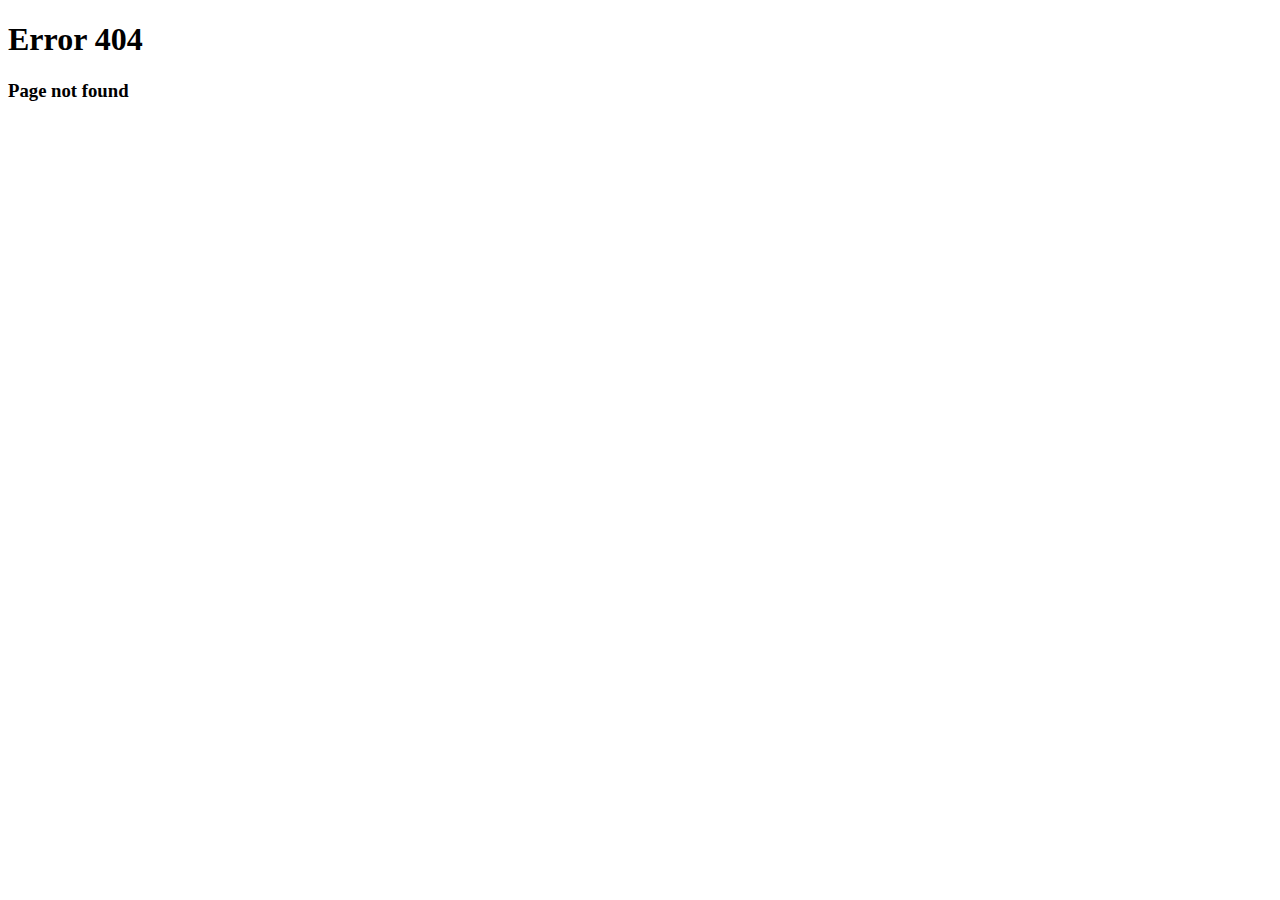
==== index.html @ f4a0c276 "criação index" ====
<!DOCTYPE html>
<html lang="en">
<head>
    <meta charset="UTF-8">
    <meta http-equiv="X-UA-Compatible" content="IE=edge">
    <meta name="viewport" content="width=device-width, initial-scale=1.0">
    <title>DSMoviet</title>
</head>
<body>
    <h1>Error 404</h1>
    <h3>Page not found</h3>
</body>
</html>
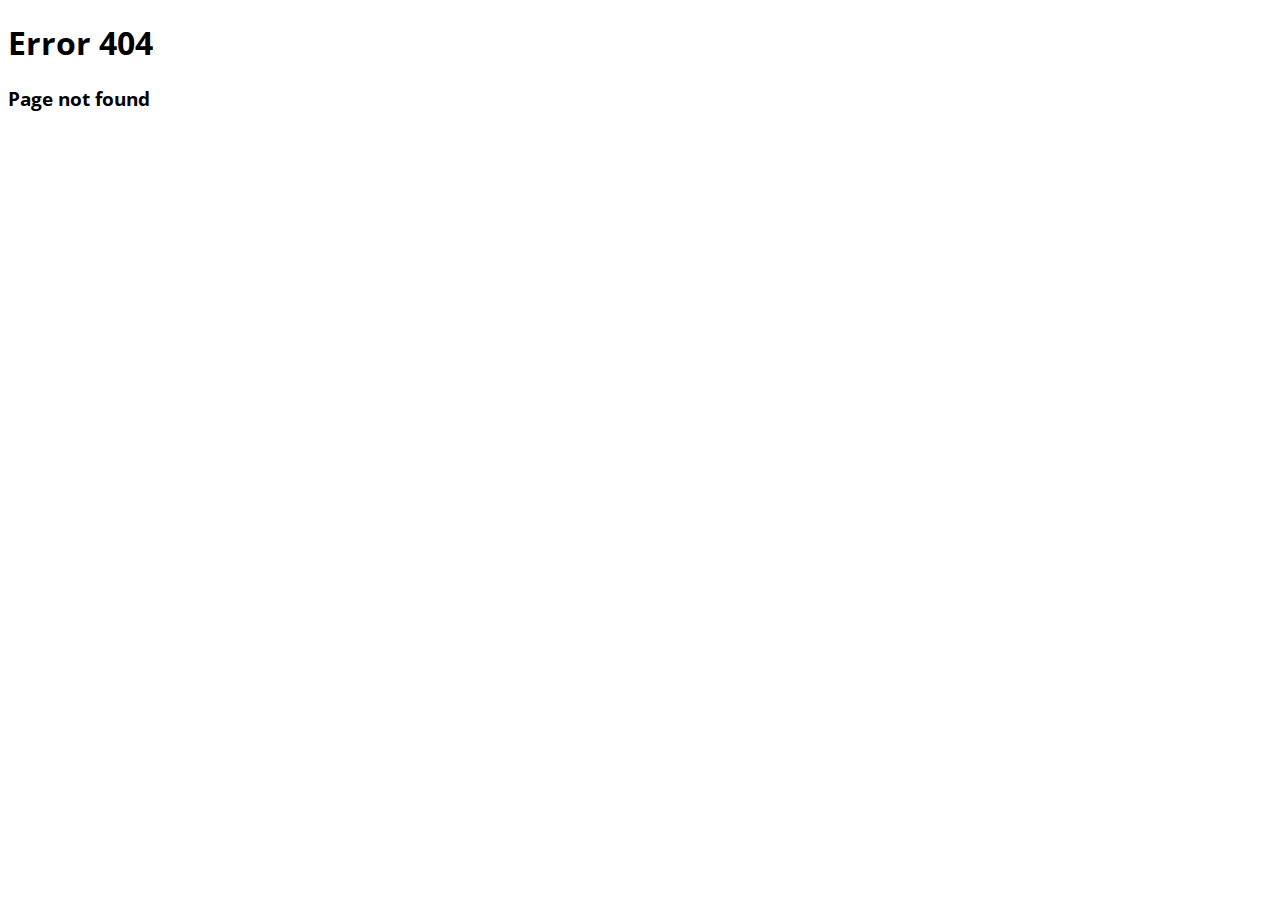
==== commit e2f385f6: "Google fonts" ====
--- a/index.html
+++ b/index.html
@@ -4,7 +4,11 @@
     <meta charset="UTF-8">
     <meta http-equiv="X-UA-Compatible" content="IE=edge">
     <meta name="viewport" content="width=device-width, initial-scale=1.0">
-    <title>DSMoviet</title>
+    <title>DSMovie</title>
+    <link href="https://cdn.jsdelivr.net/npm/bootstrap@5.1.3/dist/css/bootstrap.min.css" rel="stylesheet" integrity="sha384-1BmE4kWBq78iYhFldvKuhfTAU6auU8tT94WrHftjDbrCEXSU1oBoqyl2QvZ6jIW3" crossorigin="anonymous">
+
+    <link rel="stylesheet" href="CSS/styles.css">
+
 </head>
 <body>
     <h1>Error 404</h1>
--- a/CSS/styles.css
+++ b/CSS/styles.css
@@ -0,0 +1,5 @@
+@import url('https://fonts.googleapis.com/css2?family=Open+Sans:wght@300;400;700&display=swap');
+
+*{
+    font-family: 'Open Sans', sans-serif;
+}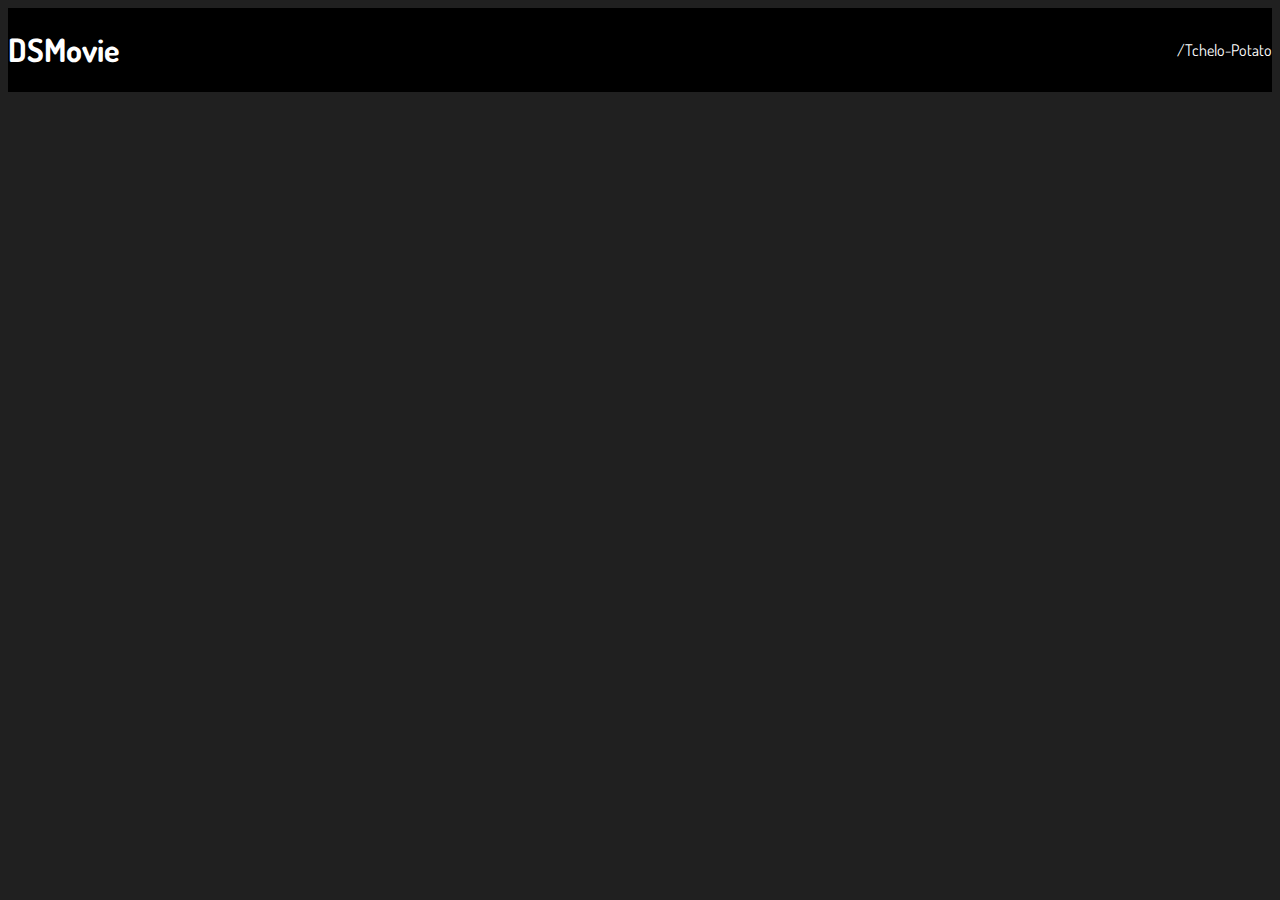
==== commit 518d67eb: "Barra superior parte 1" ====
--- a/index.html
+++ b/index.html
@@ -11,7 +11,11 @@
 
 </head>
 <body>
-    <h1>Error 404</h1>
-    <h3>Page not found</h3>
+    <header>
+        <nav class="container">
+            <h1>DSMovie</h1>
+            <a href="https://github.com/Tchelo-Potato">/Tchelo-Potato</a>
+        </nav>
+    </header>
 </body>
 </html>--- a/CSS/styles.css
+++ b/CSS/styles.css
@@ -1,5 +1,28 @@
-@import url('https://fonts.googleapis.com/css2?family=Open+Sans:wght@300;400;700&display=swap');
+@import url('https://fonts.googleapis.com/css2?family=Dosis:wght@300;400;700&display=swap');
+
 
 *{
-    font-family: 'Open Sans', sans-serif;
+    box-sizing: border-box;
+    font-family: 'Dosis', sans-serif;
+}
+
+html, body {
+    background-color: rgb(32, 32, 32);
+}
+
+nav {
+    display: flex;
+    align-items: center;
+    justify-content: space-between;
+}
+
+
+header{
+    background-color: #000000;
+    color: #fff;
+}
+
+a, a:hover{
+    text-decoration: none;
+    color: unset;
 }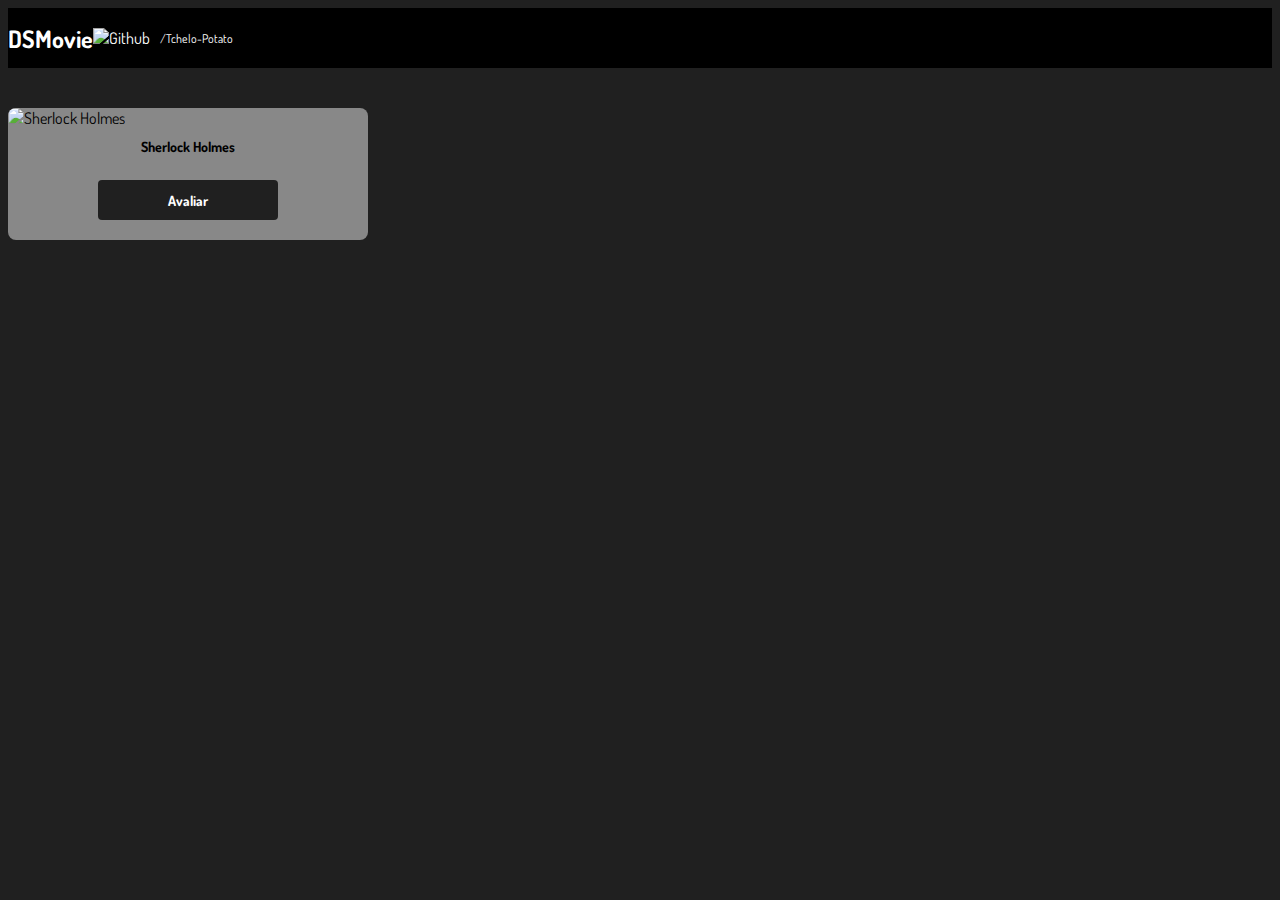
==== commit 02dcc4c6: "Movie Card" ====
--- a/index.html
+++ b/index.html
@@ -14,8 +14,26 @@
     <header>
         <nav class="container">
             <h1>DSMovie</h1>
-            <a href="https://github.com/Tchelo-Potato">/Tchelo-Potato</a>
+            <div class="dsmovie-contact-container">
+                <img src="img/github.svg" alt="Github">
+                <a href="https://github.com/Tchelo-Potato">/Tchelo-Potato</a>
+            </div>
+            
         </nav>
     </header>
+
+<main>
+<section id="dsmovie-card-list" class="container">
+    <div class="dsmovie-card">
+        <img src="https://www.themoviedb.org/t/p/w533_and_h300_bestv2/k66wW641A5Tok6OHMAsCbxM0UpG.jpg" alt="Sherlock Holmes">
+        <div class="dsmovie-card-description">
+           <h3>Sherlock Holmes</h3>
+           <a class="dsmovie-btn" href="form.html">Avaliar</a>
+        </div>
+    </div>
+</section>
+
+</main>
+
 </body>
 </html>--- a/CSS/styles.css
+++ b/CSS/styles.css
@@ -1,5 +1,16 @@
 @import url('https://fonts.googleapis.com/css2?family=Dosis:wght@300;400;700&display=swap');
 
+:root {
+    --bg-gray: rgb(32, 32, 32);
+    --color-primary: black;
+    --white: #fff;
+    --text-grey: #4a4a4a
+    margin: 0;
+}
+
+h1, h2, h3, h4, h5, h6 {
+    margin: 0;
+}
 
 *{
     box-sizing: border-box;
@@ -7,7 +18,7 @@
 }
 
 html, body {
-    background-color: rgb(32, 32, 32);
+    background-color: var(--bg-gray);
 }
 
 nav {
@@ -16,13 +27,75 @@
     justify-content: space-between;
 }
 
+nav h1 {
+    font-size: 24px;
+    font-weight: 700;
+}
+
+nav a {
+    font-size: 12px;
+    font-weight: 400;
+}
 
 header{
-    background-color: #000000;
-    color: #fff;
+    background-color: var(--color-primary);
+    color: var(--white);
+    height: 60px;
+    display: flex;
+    align-items: center;
 }
 
 a, a:hover{
     text-decoration: none;
     color: unset;
+}
+
+.dsmovie-contact-container {
+    display: flex;
+    align-items: center;
+}
+
+.dsmovie-contact-container img {
+    margin-right: 10px;
+}
+
+.dsmovie-card {
+    width: 360px;
+    background-color: #888;
+    border-radius: 8px;
+}
+
+#dsmovie-card-list {
+    padding: 40px 0;
+}
+
+.dsmovie-card img {
+    width: 100%;
+    border-radius: 8px 8px 0 0;
+}
+
+.dsmovie-card-description {
+    padding: 10px 0 20px 0;
+    display: flex;
+    flex-direction: column;
+    align-items: center;
+}
+
+.dsmovie-card-description h3 {
+    font-size: 14px;
+    font-weight: 700;
+    margin-bottom: 25px;
+}
+
+.dsmovie-btn, .dsmovie-btn:hover {
+    width: 180px;
+    height: 40px;
+    background-color:var(--bg-gray);
+    color: var(--white);
+    font-size: 14px;
+    font-weight: 700;
+    display: flex;
+    align-items: center;
+    justify-content: center;
+    border-radius: 4px;
 }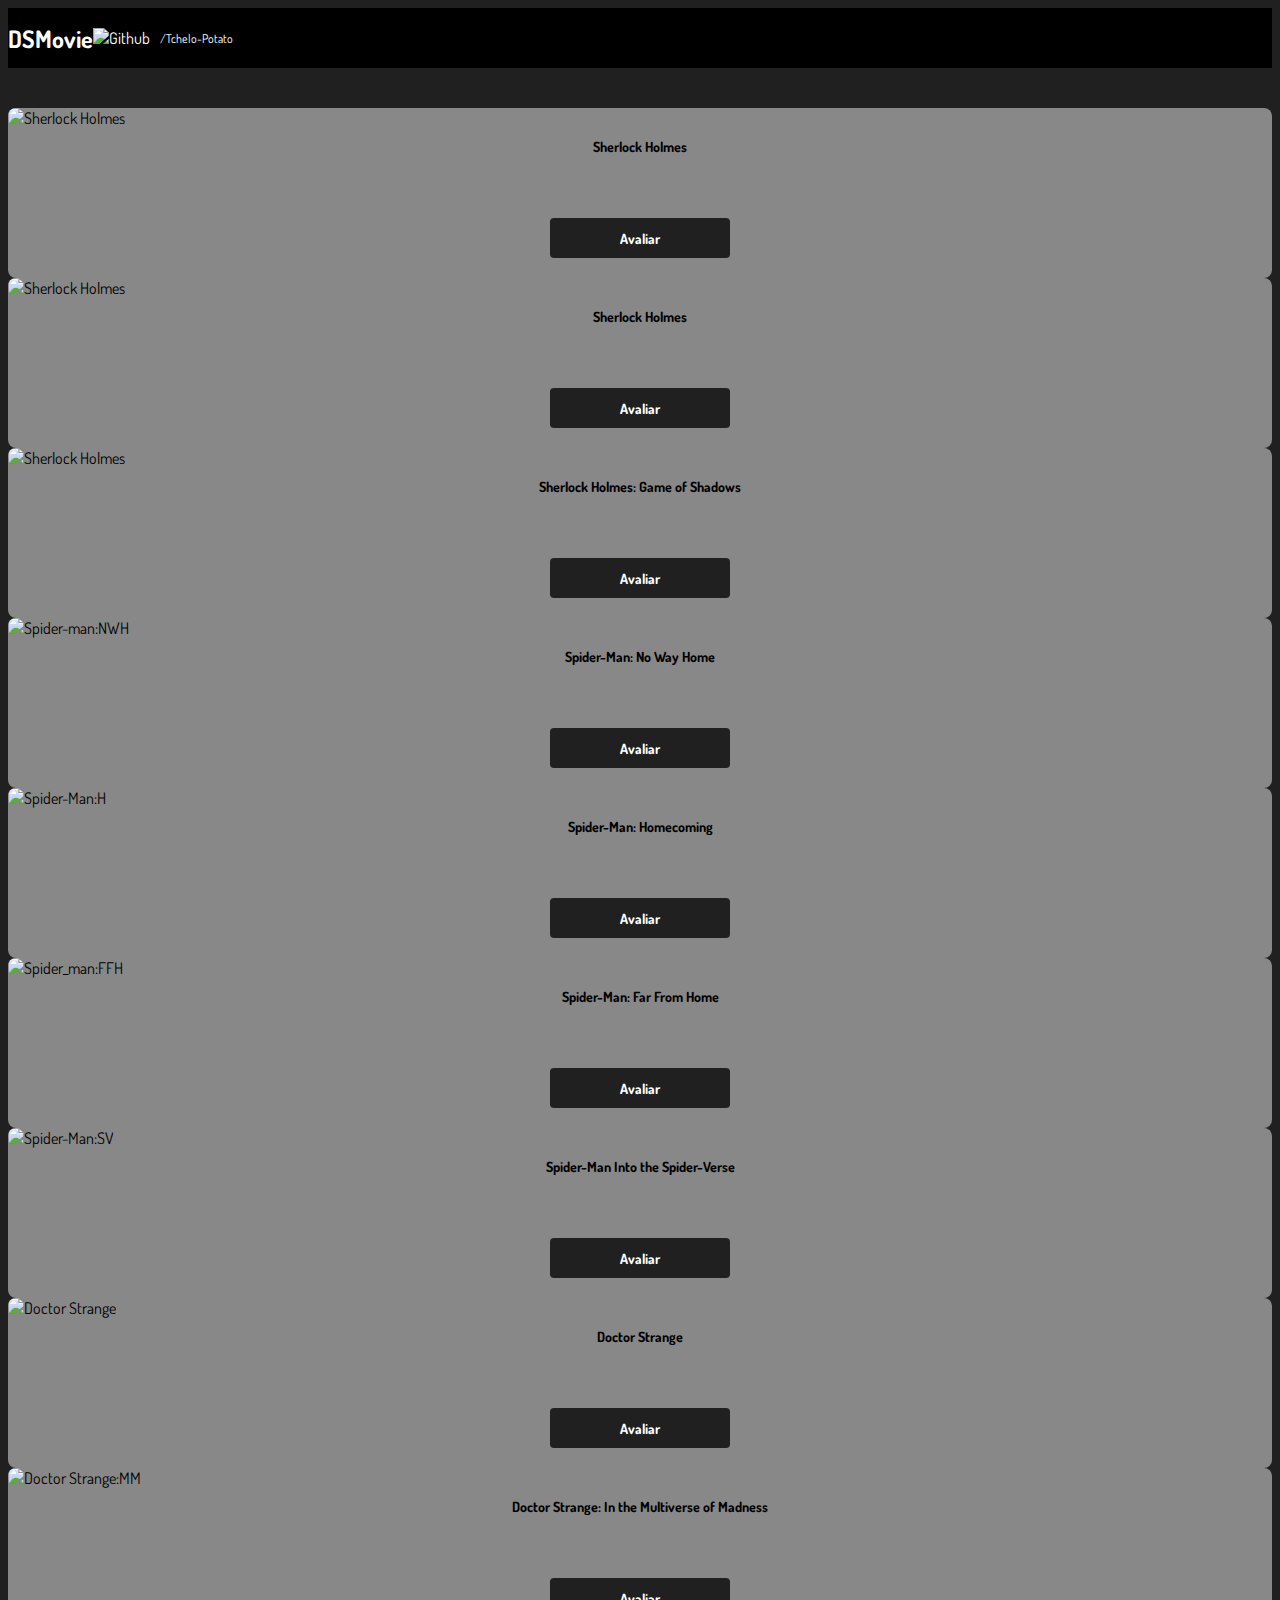
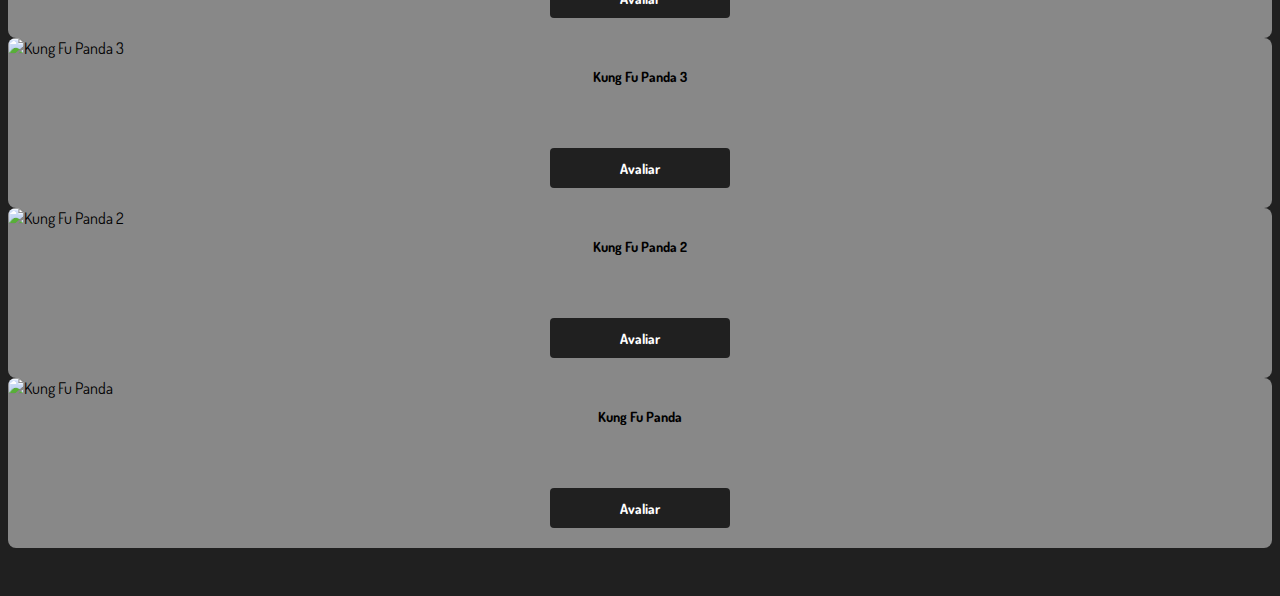
==== commit 0b6d2724: "Listagem de cards" ====
--- a/index.html
+++ b/index.html
@@ -24,13 +24,124 @@
 
 <main>
 <section id="dsmovie-card-list" class="container">
-    <div class="dsmovie-card">
-        <img src="https://www.themoviedb.org/t/p/w533_and_h300_bestv2/k66wW641A5Tok6OHMAsCbxM0UpG.jpg" alt="Sherlock Holmes">
-        <div class="dsmovie-card-description">
-           <h3>Sherlock Holmes</h3>
-           <a class="dsmovie-btn" href="form.html">Avaliar</a>
+    <div class="row">
+        <div class="col-sm-6 col-lg-4 col-xl-3 mb-3">
+            <div class="dsmovie-card">
+                <img src="https://www.themoviedb.org/t/p/w533_and_h300_bestv2/k66wW641A5Tok6OHMAsCbxM0UpG.jpg" alt="Sherlock Holmes">
+                <div class="dsmovie-card-description">
+                   <h3>Sherlock Holmes</h3>
+                   <a class="dsmovie-btn" href="form.html">Avaliar</a>
+                </div>
+            </div>
         </div>
+        
+        <div class="col-sm-6 col-lg-4 col-xl-3 mb-3">
+            <div class="dsmovie-card">
+                <img src="https://www.themoviedb.org/t/p/w533_and_h300_bestv2/veXdzn7LL0bFIDGmE7tTkvRg0qV.jpg" alt="Sherlock Holmes">
+                <div class="dsmovie-card-description">
+                   <h3>Sherlock Holmes</h3>
+                   <a class="dsmovie-btn" href="form.html">Avaliar</a>
+                </div>
+            </div>
+        </div>
+        
+        <div class="col-sm-6 col-lg-4 col-xl-3 mb-3">
+            <div class="dsmovie-card">
+                <img src="https://www.themoviedb.org/t/p/w533_and_h300_bestv2/nVMalJRUsOeGP5xPx9ULmirZ4cJ.jpg" alt="Sherlock Holmes">
+                <div class="dsmovie-card-description">
+                   <h3>Sherlock Holmes: Game of Shadows</h3>
+                   <a class="dsmovie-btn" href="form.html">Avaliar</a>
+                </div>
+            </div>
+        </div>
+        
+        <div class="col-sm-6 col-lg-4 col-xl-3 mb-3">
+            <div class="dsmovie-card">
+                <img src="https://www.themoviedb.org/t/p/w533_and_h300_bestv2/p4ZeIgm14xiLVGJv1hguBDx9QvJ.jpg" alt="Spider-man:NWH">
+                <div class="dsmovie-card-description">
+                   <h3>Spider-Man: No Way Home</h3>
+                   <a class="dsmovie-btn" href="form.html">Avaliar</a>
+                </div>
+            </div>
+        </div>
+        
+        <div class="col-sm-6 col-lg-4 col-xl-3 mb-3">
+            <div class="dsmovie-card">
+                <img src="https://www.themoviedb.org/t/p/w500_and_h282_face/tTlAA0REGPXSZPBfWyTW9ipIv1I.jpg" alt="Spider-Man:H">
+                <div class="dsmovie-card-description">
+                   <h3>Spider-Man: Homecoming</h3>
+                   <a class="dsmovie-btn" href="form.html">Avaliar</a>
+                </div>
+            </div>
+        </div>
+
+        <div class="col-sm-6 col-lg-4 col-xl-3 mb-3">
+            <div class="dsmovie-card">
+                <img src="https://www.themoviedb.org/t/p/w500_and_h282_face/vamhMTvh9m9zFHDoR0v1nRtf6T4.jpg" alt="Spider_man:FFH">
+                <div class="dsmovie-card-description">
+                   <h3>Spider-Man: Far From Home</h3>
+                   <a class="dsmovie-btn" href="form.html">Avaliar</a>
+                </div>
+            </div>
+        </div>
+        <div class="col-sm-6 col-lg-4 col-xl-3 mb-3">
+            <div class="dsmovie-card">
+                <img src="https://www.themoviedb.org/t/p/w533_and_h300_bestv2/jqwM0nhOLEFI1HHBabwr80Od3TC.jpg" alt="Spider-Man:SV">
+                <div class="dsmovie-card-description">
+                   <h3>Spider-Man Into the Spider-Verse</h3>
+                   <a class="dsmovie-btn" href="form.html">Avaliar</a>
+                </div>
+            </div>
+        </div>
+        <div class="col-sm-6 col-lg-4 col-xl-3 mb-3">
+            <div class="dsmovie-card">
+                <img src="https://www.themoviedb.org/t/p/w533_and_h300_bestv2/maa4191Pfvs3SGR3ECYC34kaRGQ.jpg" alt="Doctor Strange">
+                <div class="dsmovie-card-description">
+                   <h3>Doctor Strange</h3>
+                   <a class="dsmovie-btn" href="form.html">Avaliar</a>
+                </div>
+            </div>
+        </div>
+        <div class="col-sm-6 col-lg-4 col-xl-3 mb-3">
+            <div class="dsmovie-card">
+                <img src="https://www.themoviedb.org/t/p/w500_and_h282_face/gUNRlH66yNDH3NQblYMIwgZXJ2u.jpg" alt="Doctor Strange:MM">
+                <div class="dsmovie-card-description">
+                   <h3>Doctor Strange: In the Multiverse of Madness</h3>
+                   <a class="dsmovie-btn" href="form.html">Avaliar</a>
+                </div>
+            </div>
+        </div>
+        <div class="col-sm-6 col-lg-4 col-xl-3 mb-3">
+            <div class="dsmovie-card">
+                <img src="https://www.themoviedb.org/t/p/w533_and_h300_bestv2/uT5G4fA7jKxlJNfwYPMm353f5AI.jpg" alt="Kung Fu Panda 3">
+                <div class="dsmovie-card-description">
+                   <h3>Kung Fu Panda 3</h3>
+                   <a class="dsmovie-btn" href="form.html">Avaliar</a>
+                </div>
+            </div>
+        </div>
+        <div class="col-sm-6 col-lg-4 col-xl-3 mb-3">
+            <div class="dsmovie-card">
+                <img src="https://www.themoviedb.org/t/p/w500_and_h282_face/7BdxZXbSkUiVeCRXKD3hi9KYeWm.jpg" alt="Kung Fu Panda 2">
+                <div class="dsmovie-card-description">
+                   <h3>Kung Fu Panda 2</h3>
+                   <a class="dsmovie-btn" href="form.html">Avaliar</a>
+                </div>
+            </div>
+        </div>
+        <div class="col-sm-6 col-lg-4 col-xl-3 mb-3">
+            <div class="dsmovie-card">
+                <img src="https://www.themoviedb.org/t/p/w533_and_h300_bestv2/ykdS8bR7eKwjANHeVSSsdyU45ia.jpg" alt="Kung Fu Panda">
+                <div class="dsmovie-card-description">
+                   <h3>Kung Fu Panda</h3>
+                   <a class="dsmovie-btn" href="form.html">Avaliar</a>
+                </div>
+            </div>
+        </div>
+        
+
     </div>
+   
 </section>
 
 </main>
--- a/CSS/styles.css
+++ b/CSS/styles.css
@@ -60,7 +60,7 @@
 }
 
 .dsmovie-card {
-    width: 360px;
+    width: 100%;
     background-color: #888;
     border-radius: 8px;
 }
@@ -75,16 +75,19 @@
 }
 
 .dsmovie-card-description {
-    padding: 10px 0 20px 0;
+    padding: 10px 20px 20px 20px;
     display: flex;
     flex-direction: column;
     align-items: center;
+    justify-content: space-between;
+    min-height: 150px;
 }
 
 .dsmovie-card-description h3 {
     font-size: 14px;
     font-weight: 700;
     margin-bottom: 25px;
+    text-align: center;
 }
 
 .dsmovie-btn, .dsmovie-btn:hover {
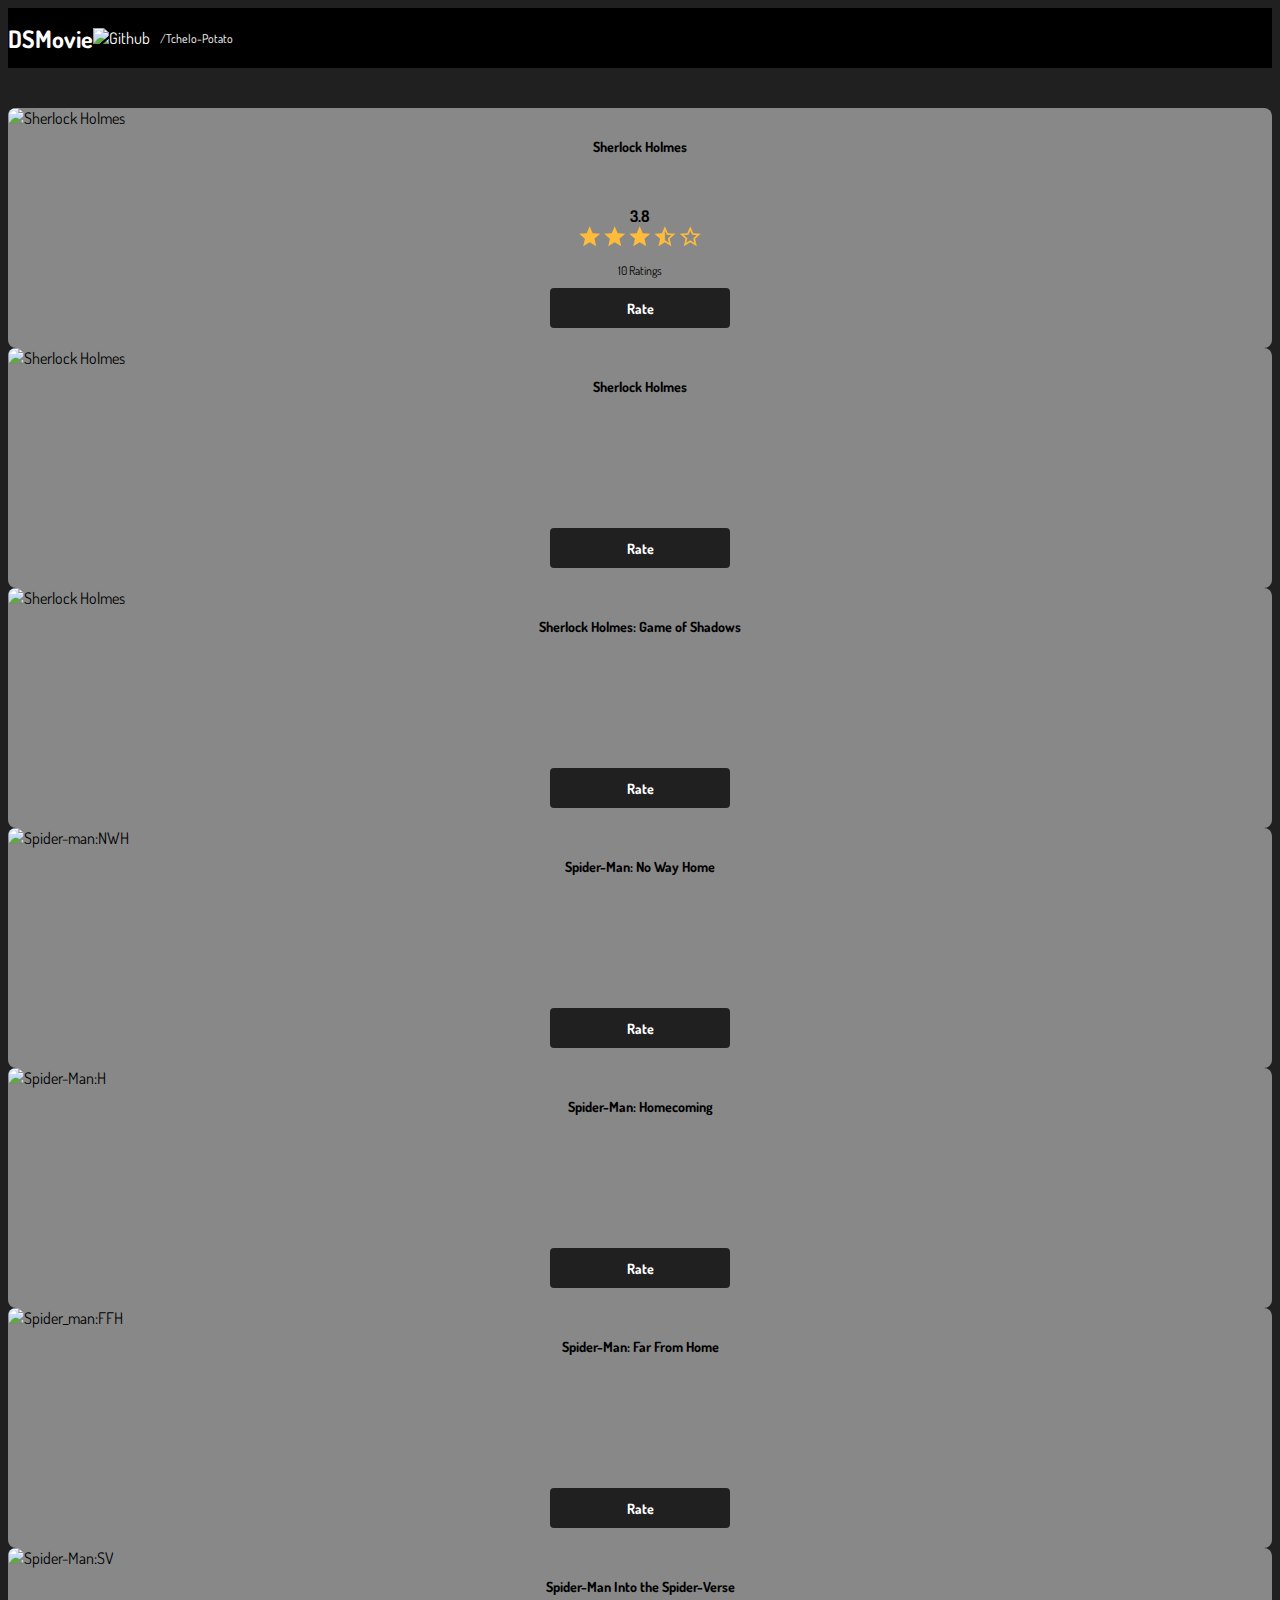
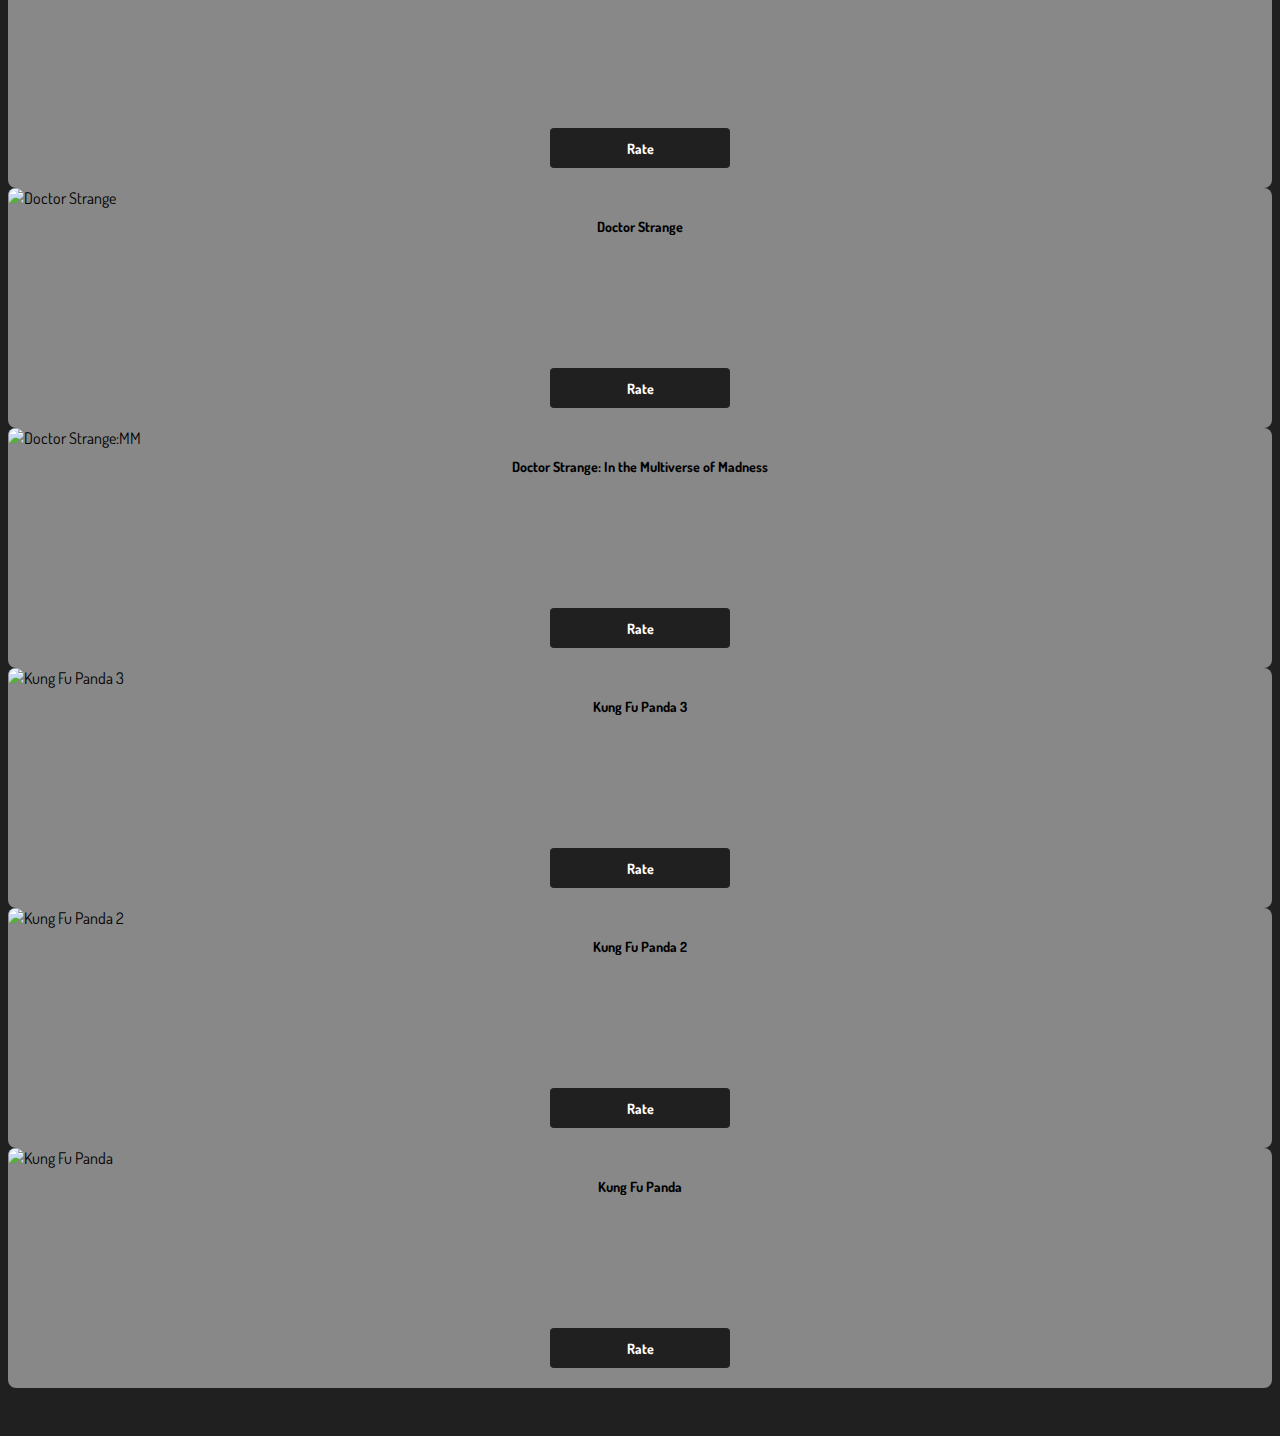
==== commit 27b280c8: "avaliação com estrelas" ====
--- a/index.html
+++ b/index.html
@@ -1,15 +1,18 @@
 <!DOCTYPE html>
 <html lang="en">
+
 <head>
     <meta charset="UTF-8">
     <meta http-equiv="X-UA-Compatible" content="IE=edge">
     <meta name="viewport" content="width=device-width, initial-scale=1.0">
     <title>DSMovie</title>
-    <link href="https://cdn.jsdelivr.net/npm/bootstrap@5.1.3/dist/css/bootstrap.min.css" rel="stylesheet" integrity="sha384-1BmE4kWBq78iYhFldvKuhfTAU6auU8tT94WrHftjDbrCEXSU1oBoqyl2QvZ6jIW3" crossorigin="anonymous">
+    <link href="https://cdn.jsdelivr.net/npm/bootstrap@5.1.3/dist/css/bootstrap.min.css" rel="stylesheet"
+        integrity="sha384-1BmE4kWBq78iYhFldvKuhfTAU6auU8tT94WrHftjDbrCEXSU1oBoqyl2QvZ6jIW3" crossorigin="anonymous">
 
     <link rel="stylesheet" href="CSS/styles.css">
 
 </head>
+
 <body>
     <header>
         <nav class="container">
@@ -18,133 +21,158 @@
                 <img src="img/github.svg" alt="Github">
                 <a href="https://github.com/Tchelo-Potato">/Tchelo-Potato</a>
             </div>
-            
+
         </nav>
     </header>
 
-<main>
-<section id="dsmovie-card-list" class="container">
-    <div class="row">
-        <div class="col-sm-6 col-lg-4 col-xl-3 mb-3">
-            <div class="dsmovie-card">
-                <img src="https://www.themoviedb.org/t/p/w533_and_h300_bestv2/k66wW641A5Tok6OHMAsCbxM0UpG.jpg" alt="Sherlock Holmes">
-                <div class="dsmovie-card-description">
-                   <h3>Sherlock Holmes</h3>
-                   <a class="dsmovie-btn" href="form.html">Avaliar</a>
+    <main>
+        <section id="dsmovie-card-list" class="container">
+            <div class="row">
+                <div class="col-sm-6 col-lg-4 col-xl-3 mb-3">
+                    <div class="dsmovie-card">
+                        <img src="https://www.themoviedb.org/t/p/w533_and_h300_bestv2/k66wW641A5Tok6OHMAsCbxM0UpG.jpg"
+                            alt="Sherlock Holmes">
+                        <div class="dsmovie-card-description">
+                            <h3>Sherlock Holmes</h3>
+                            <div class="dsmovie-card-description-bottom">
+                                <h4>3.8</h4>
+                                <div>
+                                    <img src="img/Estrela.svg" alt="Star">
+                                    <img src="img/Estrela.svg" alt="Star">
+                                    <img src="img/Estrela.svg" alt="Star">
+                                    <img src="img/meia estrela.svg" alt="Star">
+                                    <img src="img/0 estrela.svg" alt="Star">
+                                </div>
+                                <p>10 Ratings</p>
+                                <a class="dsmovie-btn" href="form.html">Rate</a>
+                            </div>
+
+                        </div>
+                    </div>
                 </div>
+
+                <div class="col-sm-6 col-lg-4 col-xl-3 mb-3">
+                    <div class="dsmovie-card">
+                        <img src="https://www.themoviedb.org/t/p/w533_and_h300_bestv2/veXdzn7LL0bFIDGmE7tTkvRg0qV.jpg"
+                            alt="Sherlock Holmes">
+                        <div class="dsmovie-card-description">
+                            <h3>Sherlock Holmes</h3>
+                            <a class="dsmovie-btn" href="form.html">Rate</a>
+                        </div>
+                    </div>
+                </div>
+
+                <div class="col-sm-6 col-lg-4 col-xl-3 mb-3">
+                    <div class="dsmovie-card">
+                        <img src="https://www.themoviedb.org/t/p/w533_and_h300_bestv2/nVMalJRUsOeGP5xPx9ULmirZ4cJ.jpg"
+                            alt="Sherlock Holmes">
+                        <div class="dsmovie-card-description">
+                            <h3>Sherlock Holmes: Game of Shadows</h3>
+                            <a class="dsmovie-btn" href="form.html">Rate</a>
+                        </div>
+                    </div>
+                </div>
+
+                <div class="col-sm-6 col-lg-4 col-xl-3 mb-3">
+                    <div class="dsmovie-card">
+                        <img src="https://www.themoviedb.org/t/p/w533_and_h300_bestv2/p4ZeIgm14xiLVGJv1hguBDx9QvJ.jpg"
+                            alt="Spider-man:NWH">
+                        <div class="dsmovie-card-description">
+                            <h3>Spider-Man: No Way Home</h3>
+                            <a class="dsmovie-btn" href="form.html">Rate</a>
+                        </div>
+                    </div>
+                </div>
+
+                <div class="col-sm-6 col-lg-4 col-xl-3 mb-3">
+                    <div class="dsmovie-card">
+                        <img src="https://www.themoviedb.org/t/p/w500_and_h282_face/tTlAA0REGPXSZPBfWyTW9ipIv1I.jpg"
+                            alt="Spider-Man:H">
+                        <div class="dsmovie-card-description">
+                            <h3>Spider-Man: Homecoming</h3>
+                            <a class="dsmovie-btn" href="form.html">Rate</a>
+                        </div>
+                    </div>
+                </div>
+
+                <div class="col-sm-6 col-lg-4 col-xl-3 mb-3">
+                    <div class="dsmovie-card">
+                        <img src="https://www.themoviedb.org/t/p/w500_and_h282_face/vamhMTvh9m9zFHDoR0v1nRtf6T4.jpg"
+                            alt="Spider_man:FFH">
+                        <div class="dsmovie-card-description">
+                            <h3>Spider-Man: Far From Home</h3>
+                            <a class="dsmovie-btn" href="form.html">Rate</a>
+                        </div>
+                    </div>
+                </div>
+                <div class="col-sm-6 col-lg-4 col-xl-3 mb-3">
+                    <div class="dsmovie-card">
+                        <img src="https://www.themoviedb.org/t/p/w533_and_h300_bestv2/jqwM0nhOLEFI1HHBabwr80Od3TC.jpg"
+                            alt="Spider-Man:SV">
+                        <div class="dsmovie-card-description">
+                            <h3>Spider-Man Into the Spider-Verse</h3>
+                            <a class="dsmovie-btn" href="form.html">Rate</a>
+                        </div>
+                    </div>
+                </div>
+                <div class="col-sm-6 col-lg-4 col-xl-3 mb-3">
+                    <div class="dsmovie-card">
+                        <img src="https://www.themoviedb.org/t/p/w533_and_h300_bestv2/maa4191Pfvs3SGR3ECYC34kaRGQ.jpg"
+                            alt="Doctor Strange">
+                        <div class="dsmovie-card-description">
+                            <h3>Doctor Strange</h3>
+                            <a class="dsmovie-btn" href="form.html">Rate</a>
+                        </div>
+                    </div>
+                </div>
+                <div class="col-sm-6 col-lg-4 col-xl-3 mb-3">
+                    <div class="dsmovie-card">
+                        <img src="https://www.themoviedb.org/t/p/w500_and_h282_face/gUNRlH66yNDH3NQblYMIwgZXJ2u.jpg"
+                            alt="Doctor Strange:MM">
+                        <div class="dsmovie-card-description">
+                            <h3>Doctor Strange: In the Multiverse of Madness</h3>
+                            <a class="dsmovie-btn" href="form.html">Rate</a>
+                        </div>
+                    </div>
+                </div>
+                <div class="col-sm-6 col-lg-4 col-xl-3 mb-3">
+                    <div class="dsmovie-card">
+                        <img src="https://www.themoviedb.org/t/p/w533_and_h300_bestv2/uT5G4fA7jKxlJNfwYPMm353f5AI.jpg"
+                            alt="Kung Fu Panda 3">
+                        <div class="dsmovie-card-description">
+                            <h3>Kung Fu Panda 3</h3>
+                            <a class="dsmovie-btn" href="form.html">Rate</a>
+                        </div>
+                    </div>
+                </div>
+                <div class="col-sm-6 col-lg-4 col-xl-3 mb-3">
+                    <div class="dsmovie-card">
+                        <img src="https://www.themoviedb.org/t/p/w500_and_h282_face/7BdxZXbSkUiVeCRXKD3hi9KYeWm.jpg"
+                            alt="Kung Fu Panda 2">
+                        <div class="dsmovie-card-description">
+                            <h3>Kung Fu Panda 2</h3>
+                            <a class="dsmovie-btn" href="form.html">Rate</a>
+                        </div>
+                    </div>
+                </div>
+                <div class="col-sm-6 col-lg-4 col-xl-3 mb-3">
+                    <div class="dsmovie-card">
+                        <img src="https://www.themoviedb.org/t/p/w533_and_h300_bestv2/ykdS8bR7eKwjANHeVSSsdyU45ia.jpg"
+                            alt="Kung Fu Panda">
+                        <div class="dsmovie-card-description">
+                            <h3>Kung Fu Panda</h3>
+                            <a class="dsmovie-btn" href="form.html">Rate</a>
+                        </div>
+                    </div>
+                </div>
+
+
             </div>
-        </div>
-        
-        <div class="col-sm-6 col-lg-4 col-xl-3 mb-3">
-            <div class="dsmovie-card">
-                <img src="https://www.themoviedb.org/t/p/w533_and_h300_bestv2/veXdzn7LL0bFIDGmE7tTkvRg0qV.jpg" alt="Sherlock Holmes">
-                <div class="dsmovie-card-description">
-                   <h3>Sherlock Holmes</h3>
-                   <a class="dsmovie-btn" href="form.html">Avaliar</a>
-                </div>
-            </div>
-        </div>
-        
-        <div class="col-sm-6 col-lg-4 col-xl-3 mb-3">
-            <div class="dsmovie-card">
-                <img src="https://www.themoviedb.org/t/p/w533_and_h300_bestv2/nVMalJRUsOeGP5xPx9ULmirZ4cJ.jpg" alt="Sherlock Holmes">
-                <div class="dsmovie-card-description">
-                   <h3>Sherlock Holmes: Game of Shadows</h3>
-                   <a class="dsmovie-btn" href="form.html">Avaliar</a>
-                </div>
-            </div>
-        </div>
-        
-        <div class="col-sm-6 col-lg-4 col-xl-3 mb-3">
-            <div class="dsmovie-card">
-                <img src="https://www.themoviedb.org/t/p/w533_and_h300_bestv2/p4ZeIgm14xiLVGJv1hguBDx9QvJ.jpg" alt="Spider-man:NWH">
-                <div class="dsmovie-card-description">
-                   <h3>Spider-Man: No Way Home</h3>
-                   <a class="dsmovie-btn" href="form.html">Avaliar</a>
-                </div>
-            </div>
-        </div>
-        
-        <div class="col-sm-6 col-lg-4 col-xl-3 mb-3">
-            <div class="dsmovie-card">
-                <img src="https://www.themoviedb.org/t/p/w500_and_h282_face/tTlAA0REGPXSZPBfWyTW9ipIv1I.jpg" alt="Spider-Man:H">
-                <div class="dsmovie-card-description">
-                   <h3>Spider-Man: Homecoming</h3>
-                   <a class="dsmovie-btn" href="form.html">Avaliar</a>
-                </div>
-            </div>
-        </div>
 
-        <div class="col-sm-6 col-lg-4 col-xl-3 mb-3">
-            <div class="dsmovie-card">
-                <img src="https://www.themoviedb.org/t/p/w500_and_h282_face/vamhMTvh9m9zFHDoR0v1nRtf6T4.jpg" alt="Spider_man:FFH">
-                <div class="dsmovie-card-description">
-                   <h3>Spider-Man: Far From Home</h3>
-                   <a class="dsmovie-btn" href="form.html">Avaliar</a>
-                </div>
-            </div>
-        </div>
-        <div class="col-sm-6 col-lg-4 col-xl-3 mb-3">
-            <div class="dsmovie-card">
-                <img src="https://www.themoviedb.org/t/p/w533_and_h300_bestv2/jqwM0nhOLEFI1HHBabwr80Od3TC.jpg" alt="Spider-Man:SV">
-                <div class="dsmovie-card-description">
-                   <h3>Spider-Man Into the Spider-Verse</h3>
-                   <a class="dsmovie-btn" href="form.html">Avaliar</a>
-                </div>
-            </div>
-        </div>
-        <div class="col-sm-6 col-lg-4 col-xl-3 mb-3">
-            <div class="dsmovie-card">
-                <img src="https://www.themoviedb.org/t/p/w533_and_h300_bestv2/maa4191Pfvs3SGR3ECYC34kaRGQ.jpg" alt="Doctor Strange">
-                <div class="dsmovie-card-description">
-                   <h3>Doctor Strange</h3>
-                   <a class="dsmovie-btn" href="form.html">Avaliar</a>
-                </div>
-            </div>
-        </div>
-        <div class="col-sm-6 col-lg-4 col-xl-3 mb-3">
-            <div class="dsmovie-card">
-                <img src="https://www.themoviedb.org/t/p/w500_and_h282_face/gUNRlH66yNDH3NQblYMIwgZXJ2u.jpg" alt="Doctor Strange:MM">
-                <div class="dsmovie-card-description">
-                   <h3>Doctor Strange: In the Multiverse of Madness</h3>
-                   <a class="dsmovie-btn" href="form.html">Avaliar</a>
-                </div>
-            </div>
-        </div>
-        <div class="col-sm-6 col-lg-4 col-xl-3 mb-3">
-            <div class="dsmovie-card">
-                <img src="https://www.themoviedb.org/t/p/w533_and_h300_bestv2/uT5G4fA7jKxlJNfwYPMm353f5AI.jpg" alt="Kung Fu Panda 3">
-                <div class="dsmovie-card-description">
-                   <h3>Kung Fu Panda 3</h3>
-                   <a class="dsmovie-btn" href="form.html">Avaliar</a>
-                </div>
-            </div>
-        </div>
-        <div class="col-sm-6 col-lg-4 col-xl-3 mb-3">
-            <div class="dsmovie-card">
-                <img src="https://www.themoviedb.org/t/p/w500_and_h282_face/7BdxZXbSkUiVeCRXKD3hi9KYeWm.jpg" alt="Kung Fu Panda 2">
-                <div class="dsmovie-card-description">
-                   <h3>Kung Fu Panda 2</h3>
-                   <a class="dsmovie-btn" href="form.html">Avaliar</a>
-                </div>
-            </div>
-        </div>
-        <div class="col-sm-6 col-lg-4 col-xl-3 mb-3">
-            <div class="dsmovie-card">
-                <img src="https://www.themoviedb.org/t/p/w533_and_h300_bestv2/ykdS8bR7eKwjANHeVSSsdyU45ia.jpg" alt="Kung Fu Panda">
-                <div class="dsmovie-card-description">
-                   <h3>Kung Fu Panda</h3>
-                   <a class="dsmovie-btn" href="form.html">Avaliar</a>
-                </div>
-            </div>
-        </div>
-        
+        </section>
 
-    </div>
-   
-</section>
-
-</main>
+    </main>
 
 </body>
+
 </html>--- a/CSS/styles.css
+++ b/CSS/styles.css
@@ -4,20 +4,25 @@
     --bg-gray: rgb(32, 32, 32);
     --color-primary: black;
     --white: #fff;
-    --text-grey: #4a4a4a
+    --text-grey: #4a4a4a margin: 0;
+}
+
+h1,
+h2,
+h3,
+h4,
+h5,
+h6 {
     margin: 0;
 }
 
-h1, h2, h3, h4, h5, h6 {
-    margin: 0;
-}
-
-*{
+* {
     box-sizing: border-box;
     font-family: 'Dosis', sans-serif;
 }
 
-html, body {
+html,
+body {
     background-color: var(--bg-gray);
 }
 
@@ -37,7 +42,7 @@
     font-weight: 400;
 }
 
-header{
+header {
     background-color: var(--color-primary);
     color: var(--white);
     height: 60px;
@@ -45,7 +50,8 @@
     align-items: center;
 }
 
-a, a:hover{
+a,
+a:hover {
     text-decoration: none;
     color: unset;
 }
@@ -80,7 +86,7 @@
     flex-direction: column;
     align-items: center;
     justify-content: space-between;
-    min-height: 150px;
+    height: 220px;
 }
 
 .dsmovie-card-description h3 {
@@ -90,10 +96,32 @@
     text-align: center;
 }
 
-.dsmovie-btn, .dsmovie-btn:hover {
+.dsmovie-card-description-bottom img {
+width: 22px;
+}
+
+.dsmovie-card-description-bottom p {
+    font-size: 12px;
+    font-weight: 400;
+    margin-bottom: 10px;
+}
+
+.dsmovie-card-description-bottom {
+    display: flex;
+    flex-direction: column;
+    align-items: center;
+}
+
+.dsmovie-card-description-bottom h4 {
+    font-size: 16px;
+    font-weight: 700;
+}
+
+.dsmovie-btn,
+.dsmovie-btn:hover {
     width: 180px;
     height: 40px;
-    background-color:var(--bg-gray);
+    background-color: var(--bg-gray);
     color: var(--white);
     font-size: 14px;
     font-weight: 700;
@@ -101,4 +129,43 @@
     align-items: center;
     justify-content: center;
     border-radius: 4px;
+    border: 0;
+}
+
+.dsmovie-form-container {
+    padding: 40px 0;
+    max-width: 480px;
+}
+
+.dsmovie-form-description {
+    padding: 20px;
+    display: flex;
+    flex-direction: column;
+    align-items: center;
+}
+
+.dsmovie-form {
+    width: 100%;
+}
+
+.dsmovie-form-btn-container {
+    display: flex;
+    flex-direction: column;
+    align-items: center;
+    height: 100px;
+    justify-content: space-between;
+}
+
+.dsmovie-form-group {
+    margin-bottom: 20px;
+}
+
+.dsmovie-form-group label {
+    font-size: 12px;
+}
+
+.dsmovie-form-description h3 {
+    font-size: 13px;
+    font-weight: 700;
+    margin-bottom: 20px;
 }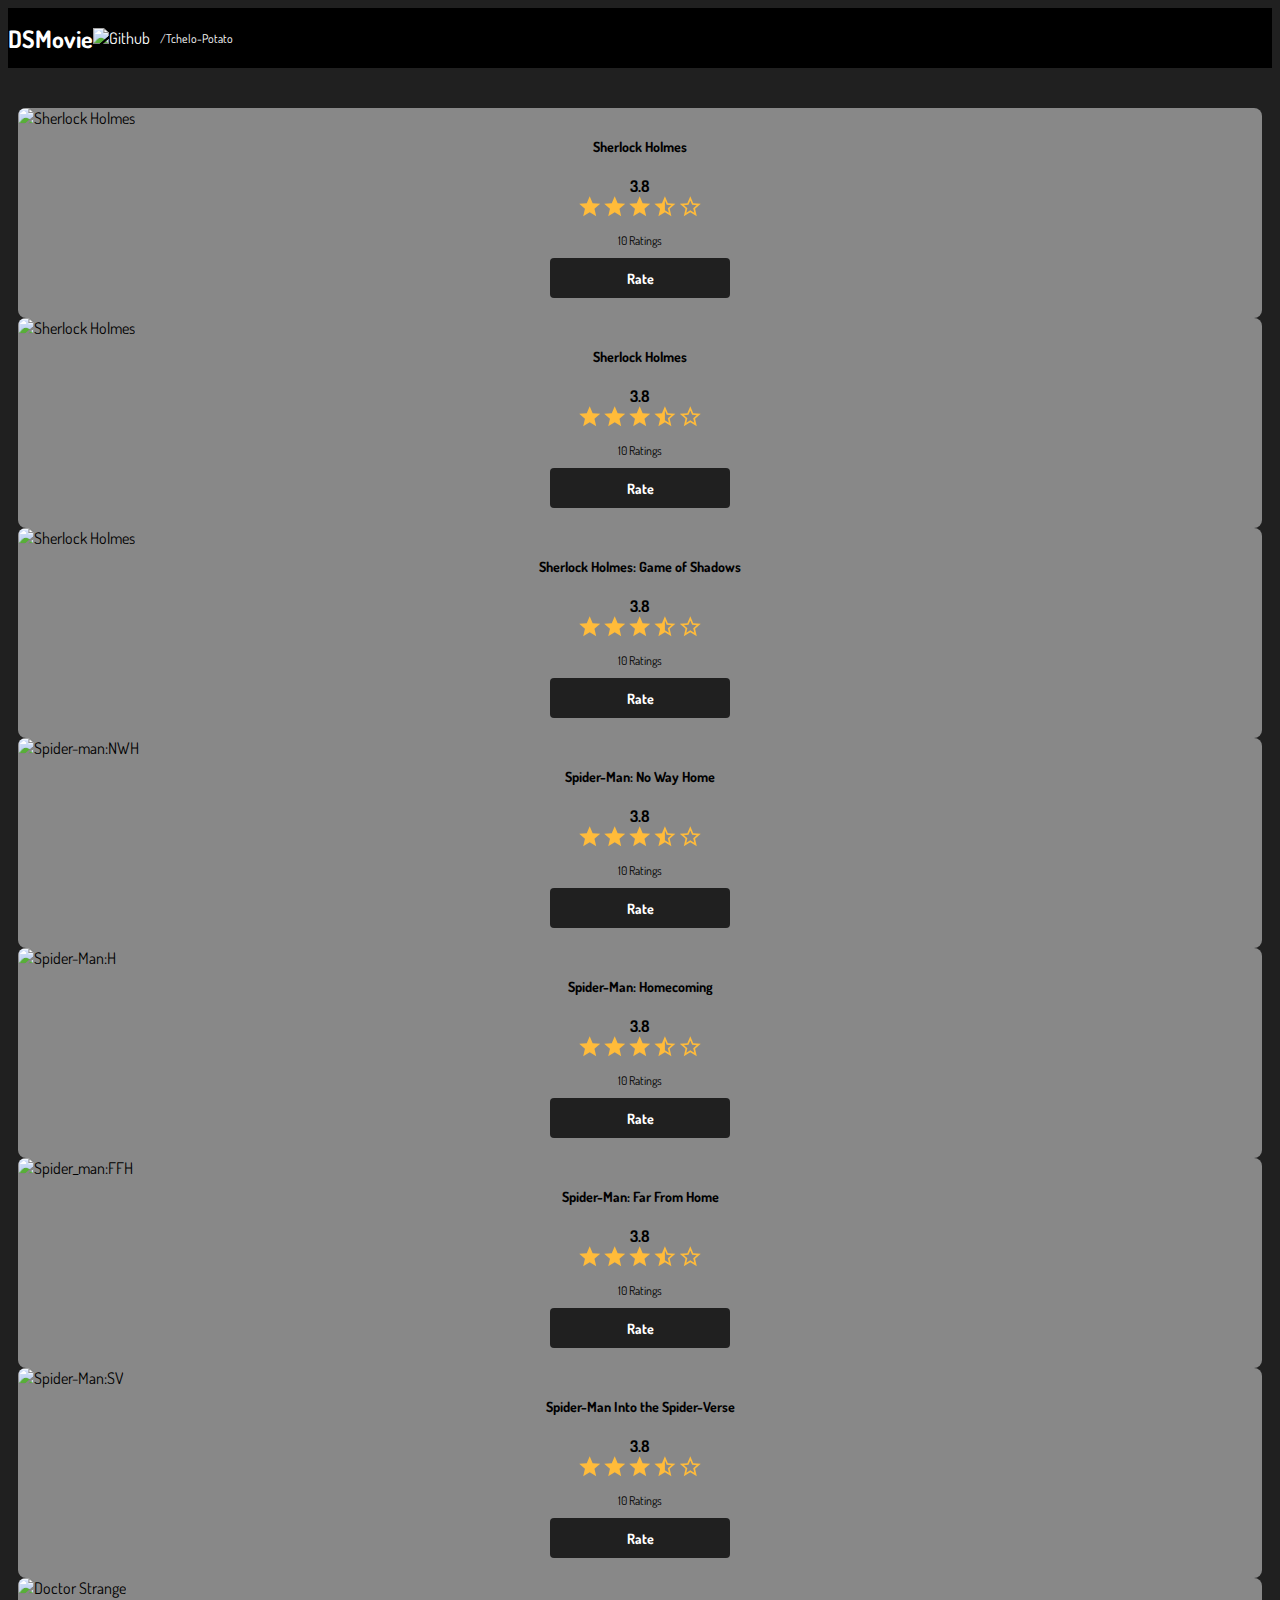
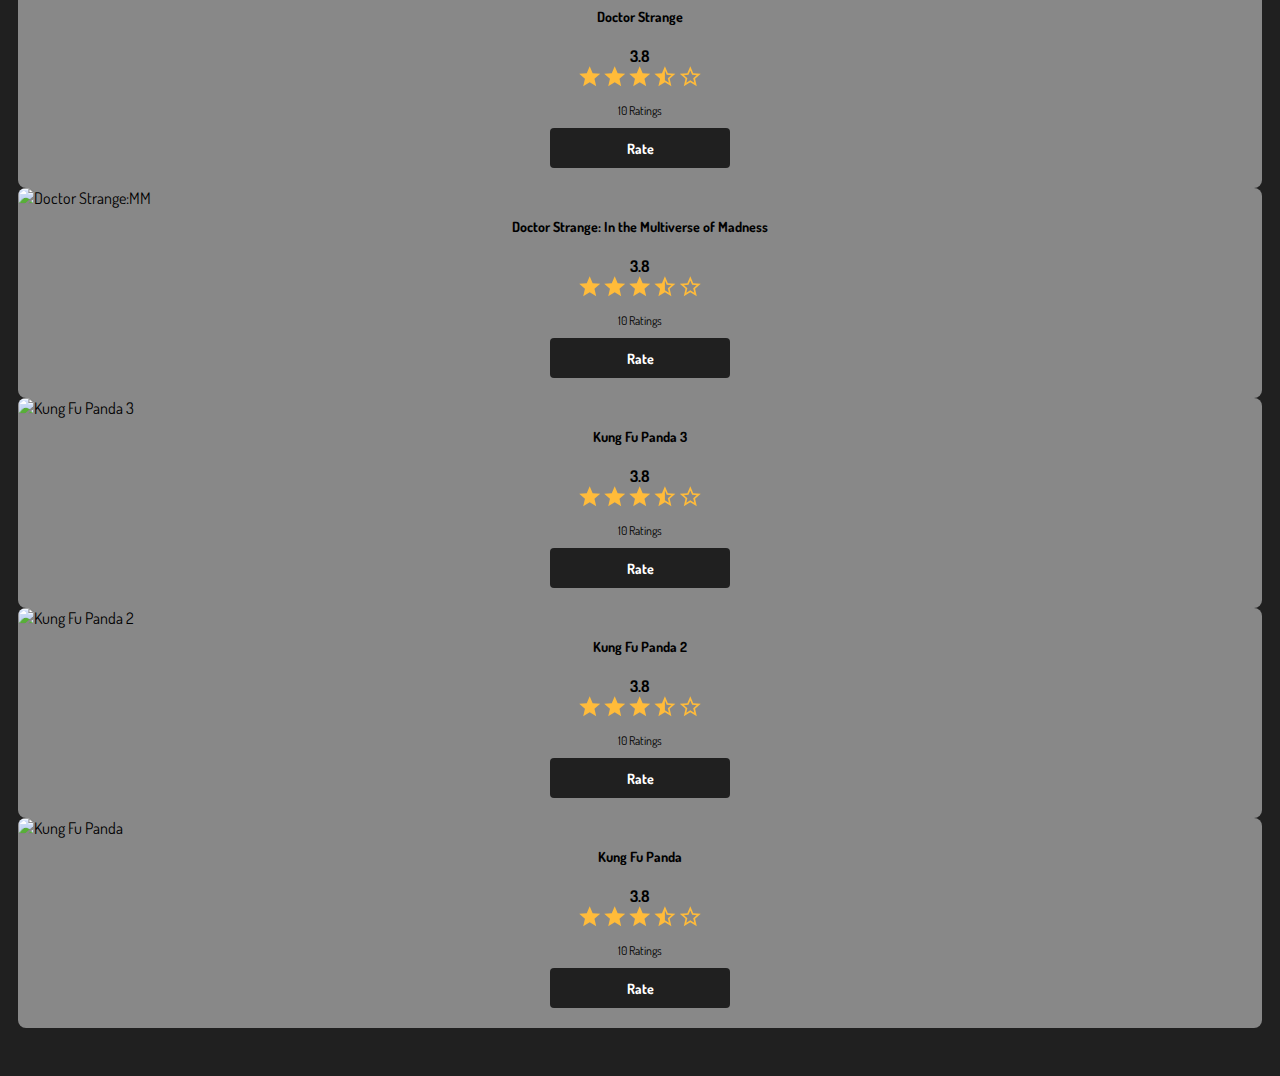
==== commit e89d8ee9: "Polimento listagem" ====
--- a/index.html
+++ b/index.html
@@ -57,7 +57,18 @@
                             alt="Sherlock Holmes">
                         <div class="dsmovie-card-description">
                             <h3>Sherlock Holmes</h3>
-                            <a class="dsmovie-btn" href="form.html">Rate</a>
+                                <div class="dsmovie-card-description-bottom">
+                                    <h4>3.8</h4>
+                                    <div>
+                                        <img src="img/Estrela.svg" alt="Star">
+                                        <img src="img/Estrela.svg" alt="Star">
+                                        <img src="img/Estrela.svg" alt="Star">
+                                        <img src="img/meia estrela.svg" alt="Star">
+                                        <img src="img/0 estrela.svg" alt="Star">
+                                    </div>
+                                    <p>10 Ratings</p>
+                                    <a class="dsmovie-btn" href="form.html">Rate</a>
+                                </div>
                         </div>
                     </div>
                 </div>
@@ -68,7 +79,18 @@
                             alt="Sherlock Holmes">
                         <div class="dsmovie-card-description">
                             <h3>Sherlock Holmes: Game of Shadows</h3>
-                            <a class="dsmovie-btn" href="form.html">Rate</a>
+                                <div class="dsmovie-card-description-bottom">
+                                    <h4>3.8</h4>
+                                    <div>
+                                        <img src="img/Estrela.svg" alt="Star">
+                                        <img src="img/Estrela.svg" alt="Star">
+                                        <img src="img/Estrela.svg" alt="Star">
+                                        <img src="img/meia estrela.svg" alt="Star">
+                                        <img src="img/0 estrela.svg" alt="Star">
+                                    </div>
+                                    <p>10 Ratings</p>
+                                    <a class="dsmovie-btn" href="form.html">Rate</a>
+                                </div>
                         </div>
                     </div>
                 </div>
@@ -79,7 +101,18 @@
                             alt="Spider-man:NWH">
                         <div class="dsmovie-card-description">
                             <h3>Spider-Man: No Way Home</h3>
-                            <a class="dsmovie-btn" href="form.html">Rate</a>
+                                <div class="dsmovie-card-description-bottom">
+                                    <h4>3.8</h4>
+                                    <div>
+                                        <img src="img/Estrela.svg" alt="Star">
+                                        <img src="img/Estrela.svg" alt="Star">
+                                        <img src="img/Estrela.svg" alt="Star">
+                                        <img src="img/meia estrela.svg" alt="Star">
+                                        <img src="img/0 estrela.svg" alt="Star">
+                                    </div>
+                                    <p>10 Ratings</p>
+                                    <a class="dsmovie-btn" href="form.html">Rate</a>
+                                </div>
                         </div>
                     </div>
                 </div>
@@ -90,7 +123,18 @@
                             alt="Spider-Man:H">
                         <div class="dsmovie-card-description">
                             <h3>Spider-Man: Homecoming</h3>
-                            <a class="dsmovie-btn" href="form.html">Rate</a>
+                                <div class="dsmovie-card-description-bottom">
+                                    <h4>3.8</h4>
+                                    <div>
+                                        <img src="img/Estrela.svg" alt="Star">
+                                        <img src="img/Estrela.svg" alt="Star">
+                                        <img src="img/Estrela.svg" alt="Star">
+                                        <img src="img/meia estrela.svg" alt="Star">
+                                        <img src="img/0 estrela.svg" alt="Star">
+                                    </div>
+                                    <p>10 Ratings</p>
+                                    <a class="dsmovie-btn" href="form.html">Rate</a>
+                                </div>
                         </div>
                     </div>
                 </div>
@@ -101,7 +145,18 @@
                             alt="Spider_man:FFH">
                         <div class="dsmovie-card-description">
                             <h3>Spider-Man: Far From Home</h3>
-                            <a class="dsmovie-btn" href="form.html">Rate</a>
+                                <div class="dsmovie-card-description-bottom">
+                                    <h4>3.8</h4>
+                                    <div>
+                                        <img src="img/Estrela.svg" alt="Star">
+                                        <img src="img/Estrela.svg" alt="Star">
+                                        <img src="img/Estrela.svg" alt="Star">
+                                        <img src="img/meia estrela.svg" alt="Star">
+                                        <img src="img/0 estrela.svg" alt="Star">
+                                    </div>
+                                    <p>10 Ratings</p>
+                                    <a class="dsmovie-btn" href="form.html">Rate</a>
+                                </div>
                         </div>
                     </div>
                 </div>
@@ -111,7 +166,18 @@
                             alt="Spider-Man:SV">
                         <div class="dsmovie-card-description">
                             <h3>Spider-Man Into the Spider-Verse</h3>
-                            <a class="dsmovie-btn" href="form.html">Rate</a>
+                                <div class="dsmovie-card-description-bottom">
+                                    <h4>3.8</h4>
+                                    <div>
+                                        <img src="img/Estrela.svg" alt="Star">
+                                        <img src="img/Estrela.svg" alt="Star">
+                                        <img src="img/Estrela.svg" alt="Star">
+                                        <img src="img/meia estrela.svg" alt="Star">
+                                        <img src="img/0 estrela.svg" alt="Star">
+                                    </div>
+                                    <p>10 Ratings</p>
+                                    <a class="dsmovie-btn" href="form.html">Rate</a>
+                                </div>
                         </div>
                     </div>
                 </div>
@@ -121,7 +187,18 @@
                             alt="Doctor Strange">
                         <div class="dsmovie-card-description">
                             <h3>Doctor Strange</h3>
-                            <a class="dsmovie-btn" href="form.html">Rate</a>
+                                <div class="dsmovie-card-description-bottom">
+                                    <h4>3.8</h4>
+                                    <div>
+                                        <img src="img/Estrela.svg" alt="Star">
+                                        <img src="img/Estrela.svg" alt="Star">
+                                        <img src="img/Estrela.svg" alt="Star">
+                                        <img src="img/meia estrela.svg" alt="Star">
+                                        <img src="img/0 estrela.svg" alt="Star">
+                                    </div>
+                                    <p>10 Ratings</p>
+                                    <a class="dsmovie-btn" href="form.html">Rate</a>
+                                </div>
                         </div>
                     </div>
                 </div>
@@ -131,7 +208,18 @@
                             alt="Doctor Strange:MM">
                         <div class="dsmovie-card-description">
                             <h3>Doctor Strange: In the Multiverse of Madness</h3>
-                            <a class="dsmovie-btn" href="form.html">Rate</a>
+                                <div class="dsmovie-card-description-bottom">
+                                    <h4>3.8</h4>
+                                    <div>
+                                        <img src="img/Estrela.svg" alt="Star">
+                                        <img src="img/Estrela.svg" alt="Star">
+                                        <img src="img/Estrela.svg" alt="Star">
+                                        <img src="img/meia estrela.svg" alt="Star">
+                                        <img src="img/0 estrela.svg" alt="Star">
+                                    </div>
+                                    <p>10 Ratings</p>
+                                    <a class="dsmovie-btn" href="form.html">Rate</a>
+                                </div>
                         </div>
                     </div>
                 </div>
@@ -141,7 +229,19 @@
                             alt="Kung Fu Panda 3">
                         <div class="dsmovie-card-description">
                             <h3>Kung Fu Panda 3</h3>
-                            <a class="dsmovie-btn" href="form.html">Rate</a>
+
+                                <div class="dsmovie-card-description-bottom">
+                                    <h4>3.8</h4>
+                                    <div>
+                                        <img src="img/Estrela.svg" alt="Star">
+                                        <img src="img/Estrela.svg" alt="Star">
+                                        <img src="img/Estrela.svg" alt="Star">
+                                        <img src="img/meia estrela.svg" alt="Star">
+                                        <img src="img/0 estrela.svg" alt="Star">
+                                    </div>
+                                    <p>10 Ratings</p>
+                                    <a class="dsmovie-btn" href="form.html">Rate</a>
+                                </div>
                         </div>
                     </div>
                 </div>
@@ -151,7 +251,18 @@
                             alt="Kung Fu Panda 2">
                         <div class="dsmovie-card-description">
                             <h3>Kung Fu Panda 2</h3>
-                            <a class="dsmovie-btn" href="form.html">Rate</a>
+                                <div class="dsmovie-card-description-bottom">
+                                    <h4>3.8</h4>
+                                    <div>
+                                        <img src="img/Estrela.svg" alt="Star">
+                                        <img src="img/Estrela.svg" alt="Star">
+                                        <img src="img/Estrela.svg" alt="Star">
+                                        <img src="img/meia estrela.svg" alt="Star">
+                                        <img src="img/0 estrela.svg" alt="Star">
+                                    </div>
+                                    <p>10 Ratings</p>
+                                    <a class="dsmovie-btn" href="form.html">Rate</a>
+                                </div>
                         </div>
                     </div>
                 </div>
@@ -161,7 +272,18 @@
                             alt="Kung Fu Panda">
                         <div class="dsmovie-card-description">
                             <h3>Kung Fu Panda</h3>
-                            <a class="dsmovie-btn" href="form.html">Rate</a>
+                                <div class="dsmovie-card-description-bottom">
+                                    <h4>3.8</h4>
+                                    <div>
+                                        <img src="img/Estrela.svg" alt="Star">
+                                        <img src="img/Estrela.svg" alt="Star">
+                                        <img src="img/Estrela.svg" alt="Star">
+                                        <img src="img/meia estrela.svg" alt="Star">
+                                        <img src="img/0 estrela.svg" alt="Star">
+                                    </div>
+                                    <p>10 Ratings</p>
+                                    <a class="dsmovie-btn" href="form.html">Rate</a>
+                                </div>
                         </div>
                     </div>
                 </div>
--- a/CSS/styles.css
+++ b/CSS/styles.css
@@ -72,7 +72,7 @@
 }
 
 #dsmovie-card-list {
-    padding: 40px 0;
+    padding: 40px 10px;
 }
 
 .dsmovie-card img {
@@ -86,13 +86,13 @@
     flex-direction: column;
     align-items: center;
     justify-content: space-between;
-    height: 220px;
+    height: 190px;
 }
 
 .dsmovie-card-description h3 {
     font-size: 14px;
     font-weight: 700;
-    margin-bottom: 25px;
+    margin-bottom: 10px;
     text-align: center;
 }
 
